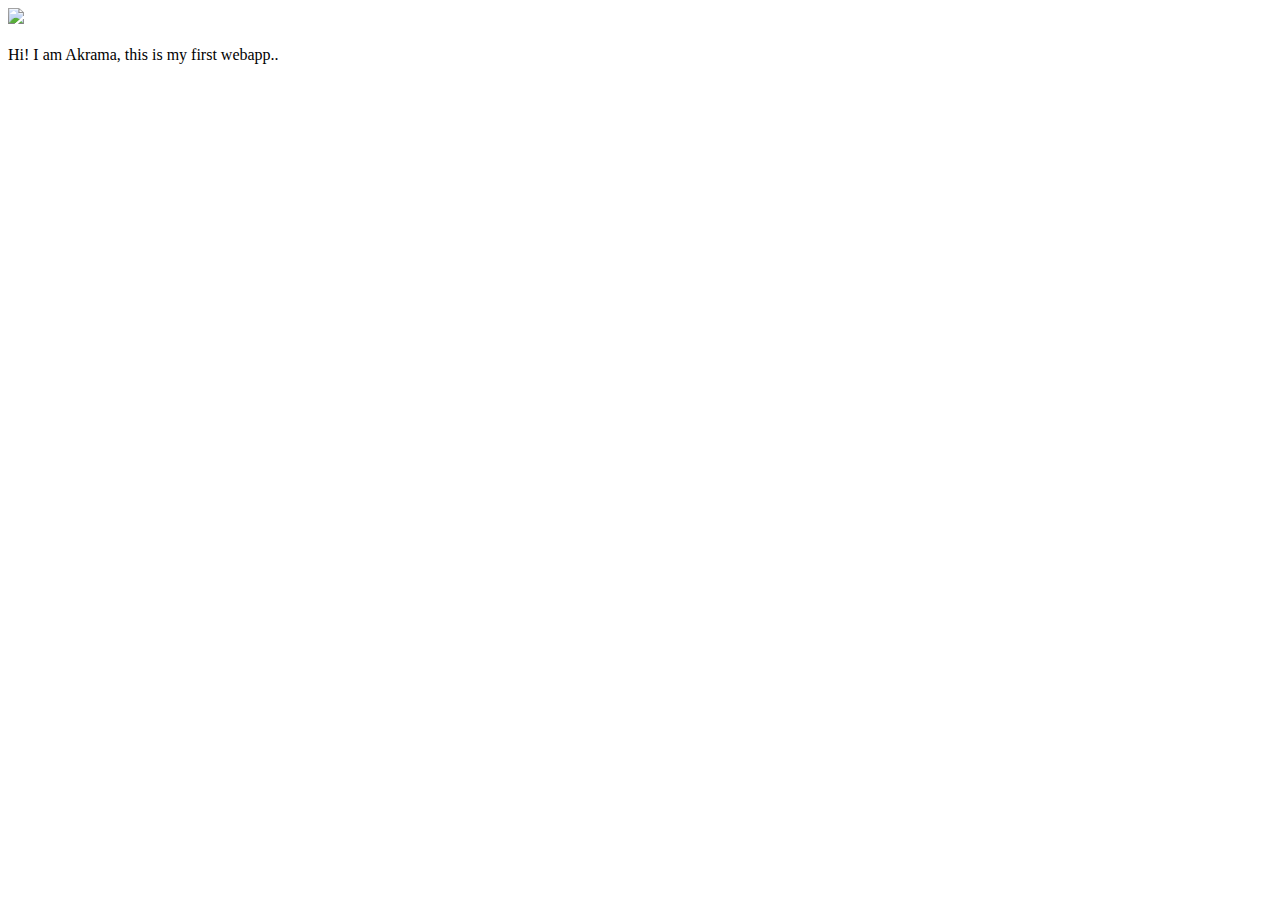
==== ui/index.html @ 178978f3 "[imad-console] Updates ui/index.html" ====
<!doctype html>
<html>
    <head>
        <link href="/ui/style.css" rel="stylesheet" />
    </head>
    <body>
        <div class="center">
            <img src="/ui/madi.png" class="img-medium"/>
        </div>
        <br>
        <div class="center text-big bold">
            Hi! I am Akrama, this is my first webapp..
        </div>
        <script type="text/javascript" src="/ui/main.js">
        </script>
    </body>
</html>
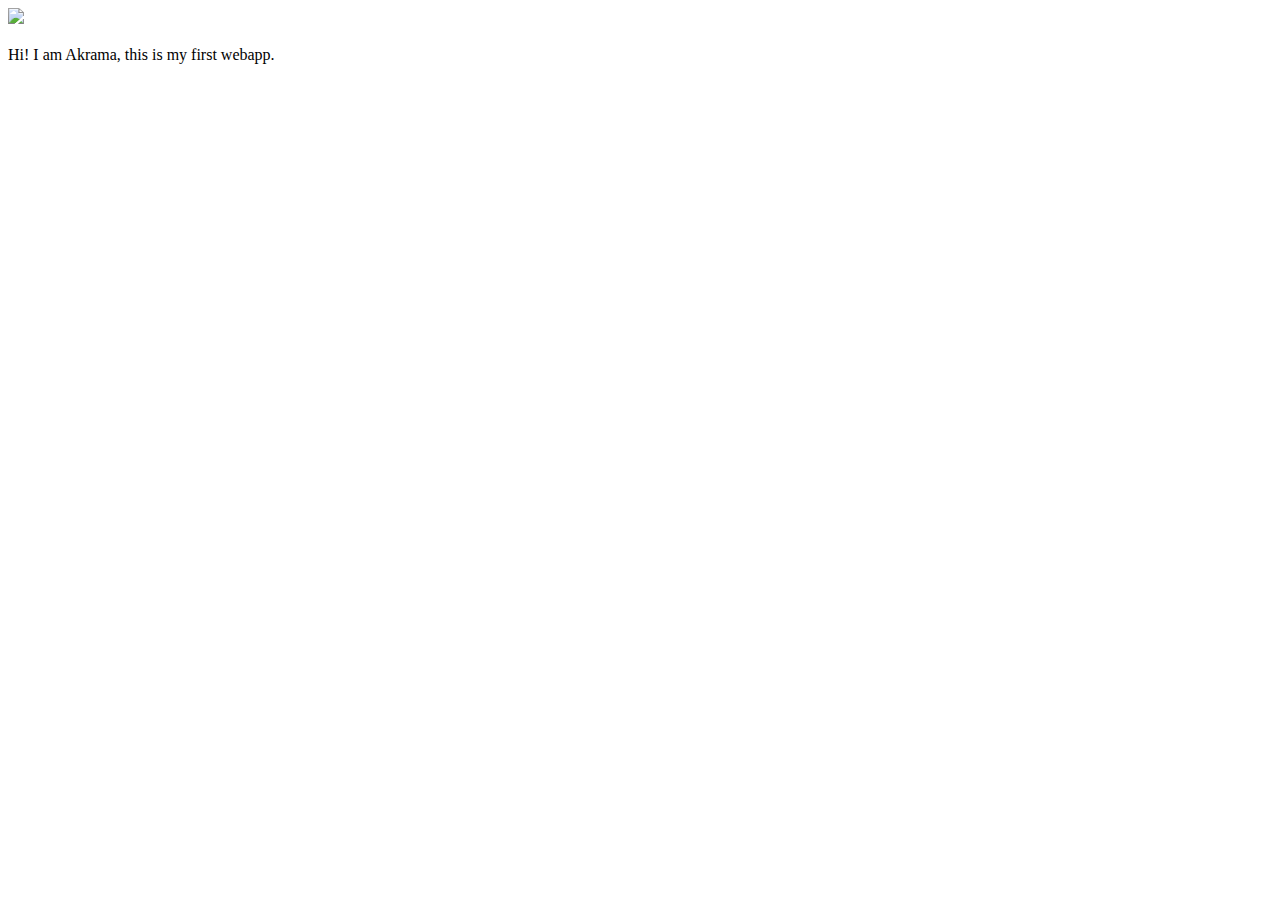
==== commit 0c79fb44: "[imad-console] Updates ui/index.html" ====
--- a/ui/index.html
+++ b/ui/index.html
@@ -9,7 +9,7 @@
         </div>
         <br>
         <div class="center text-big bold">
-            Hi! I am Akrama, this is my first webapp..
+            Hi! I am Akrama, this is my first webapp.
         </div>
         <script type="text/javascript" src="/ui/main.js">
         </script>
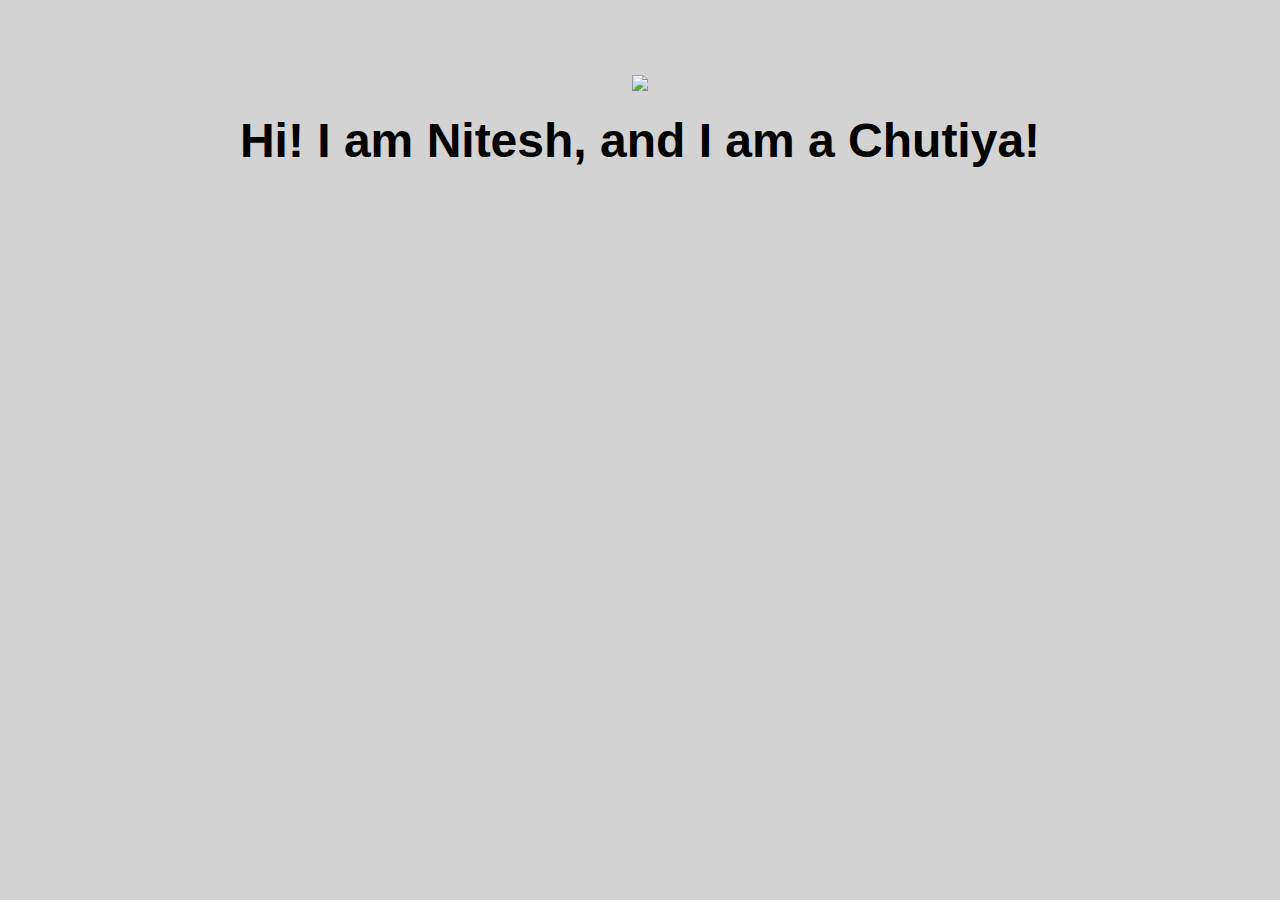
==== commit 83a97ae8: "[imad-console] Updates ui/index.html" ====
--- a/ui/index.html
+++ b/ui/index.html
@@ -9,7 +9,7 @@
         </div>
         <br>
         <div class="center text-big bold">
-            Hi! I am Akrama, this is my first webapp.
+            Hi! I am Nitesh, and I am a Chutiya!
         </div>
         <script type="text/javascript" src="/ui/main.js">
         </script>
--- a/ui/style.css
+++ b/ui/style.css
@@ -0,0 +1,31 @@
+body {
+    font-family: sans-serif;
+    background-color: lightgrey;
+    margin-top: 75px;
+}
+
+.center {
+    text-align: center;
+}
+
+.text-big {
+    font-size: 300%;
+}
+
+.bold {
+    font-weight: bold;
+}
+
+.img-medium {
+    height: 200px;
+}
+
+.container {
+              max-width: 800px;
+              margin: 0 auto;
+              color: #383535;
+              font-family: sans-serif;
+              padding-top: 60px;
+              padding-left: 20px;
+              padding-right: 20px;
+       } 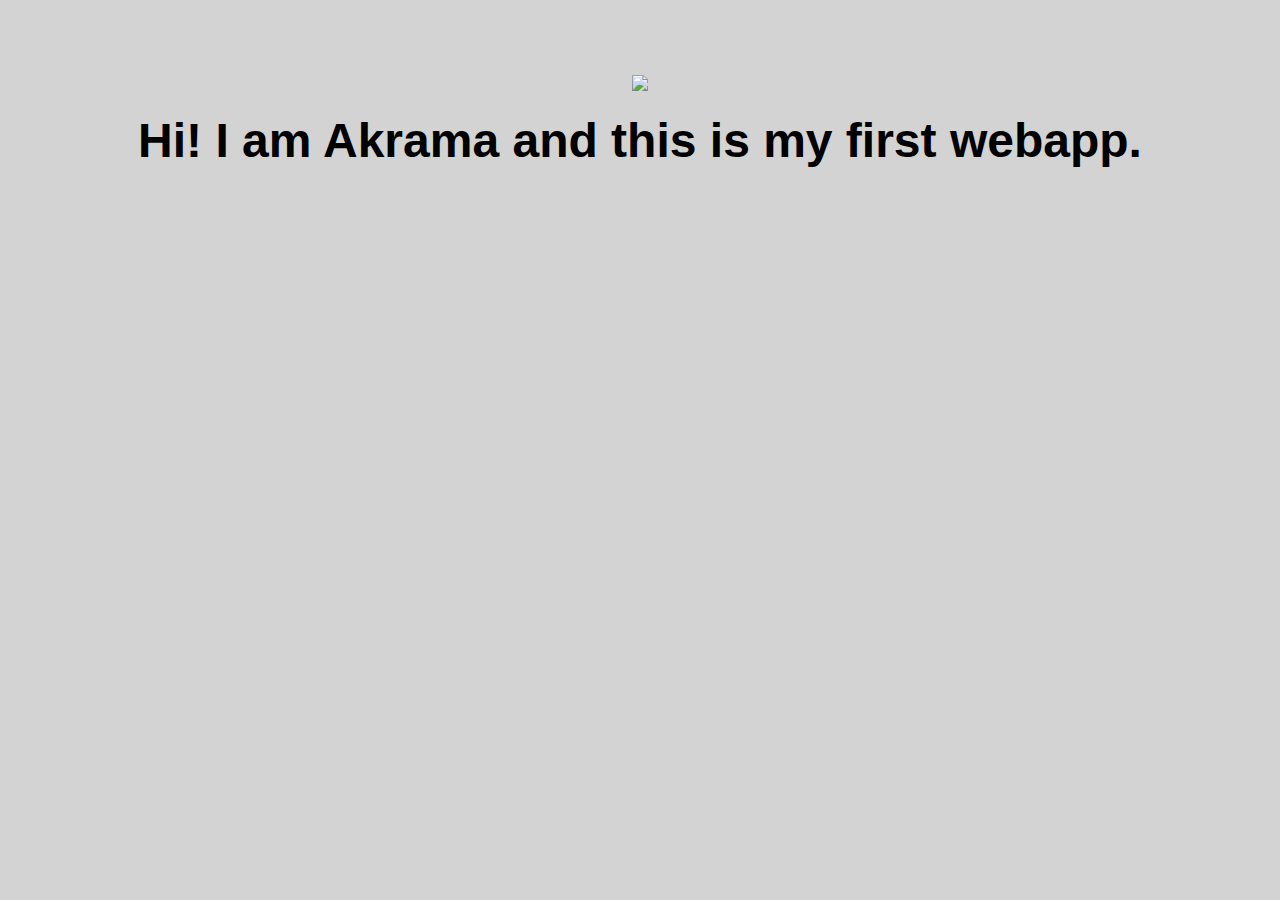
==== commit 0a9c14fd: "[imad-console] Updates ui/index.html" ====
--- a/ui/index.html
+++ b/ui/index.html
@@ -9,7 +9,7 @@
         </div>
         <br>
         <div class="center text-big bold">
-            Hi! I am Nitesh, and I am a Chutiya!
+            Hi! I am Akrama and this is my first webapp.
         </div>
         <script type="text/javascript" src="/ui/main.js">
         </script>
